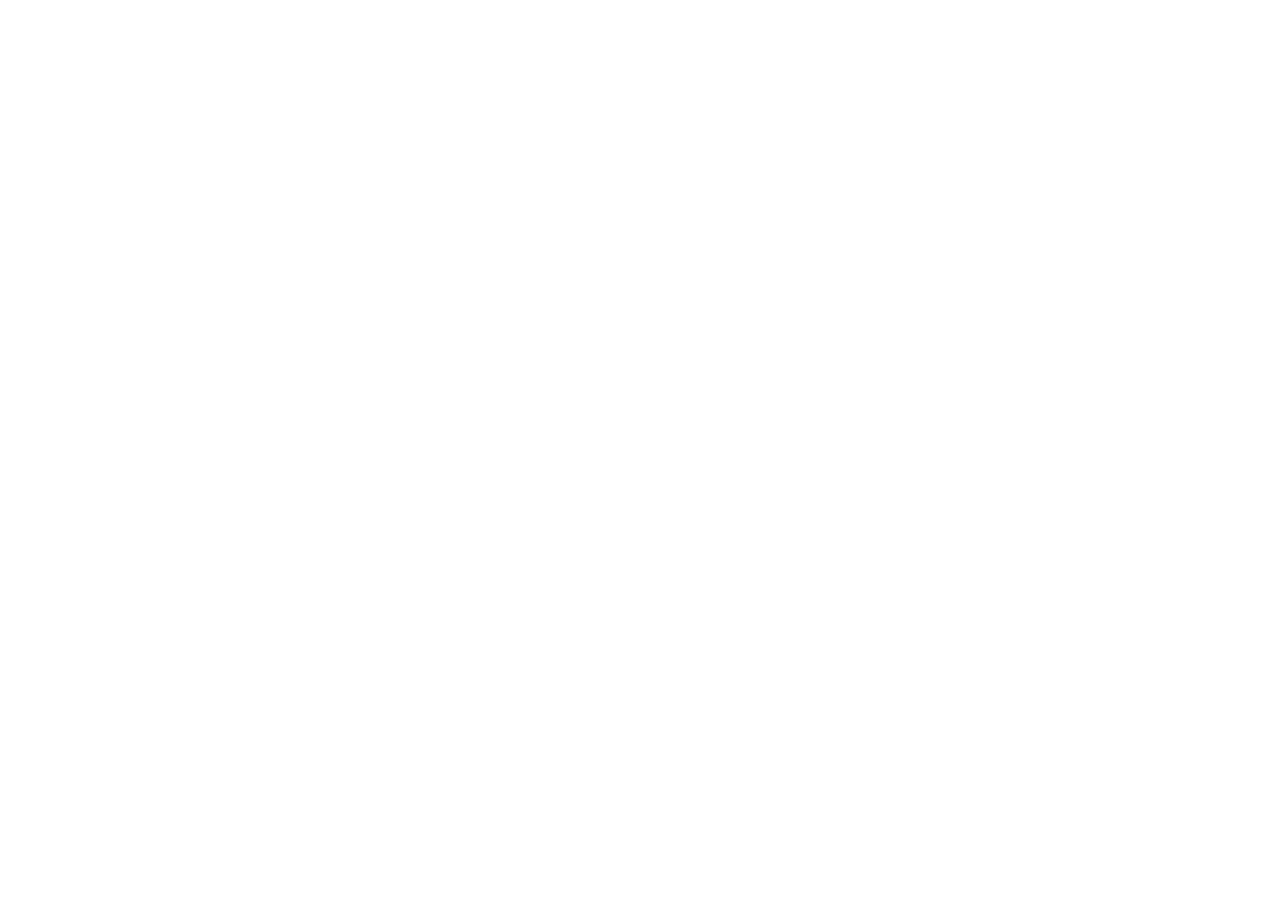
==== demo-photo_gallery/index.html @ 67576ac8 "Initial Commit" ====
<!DOCTYPE html>
<html lang="en">
<head>
    <meta charset="UTF-8">
    <meta name="viewport" content="width=device-width, initial-scale=1.0">
    <title>Image Gallery</title>
</head>
<body>
    
</body>
</html>
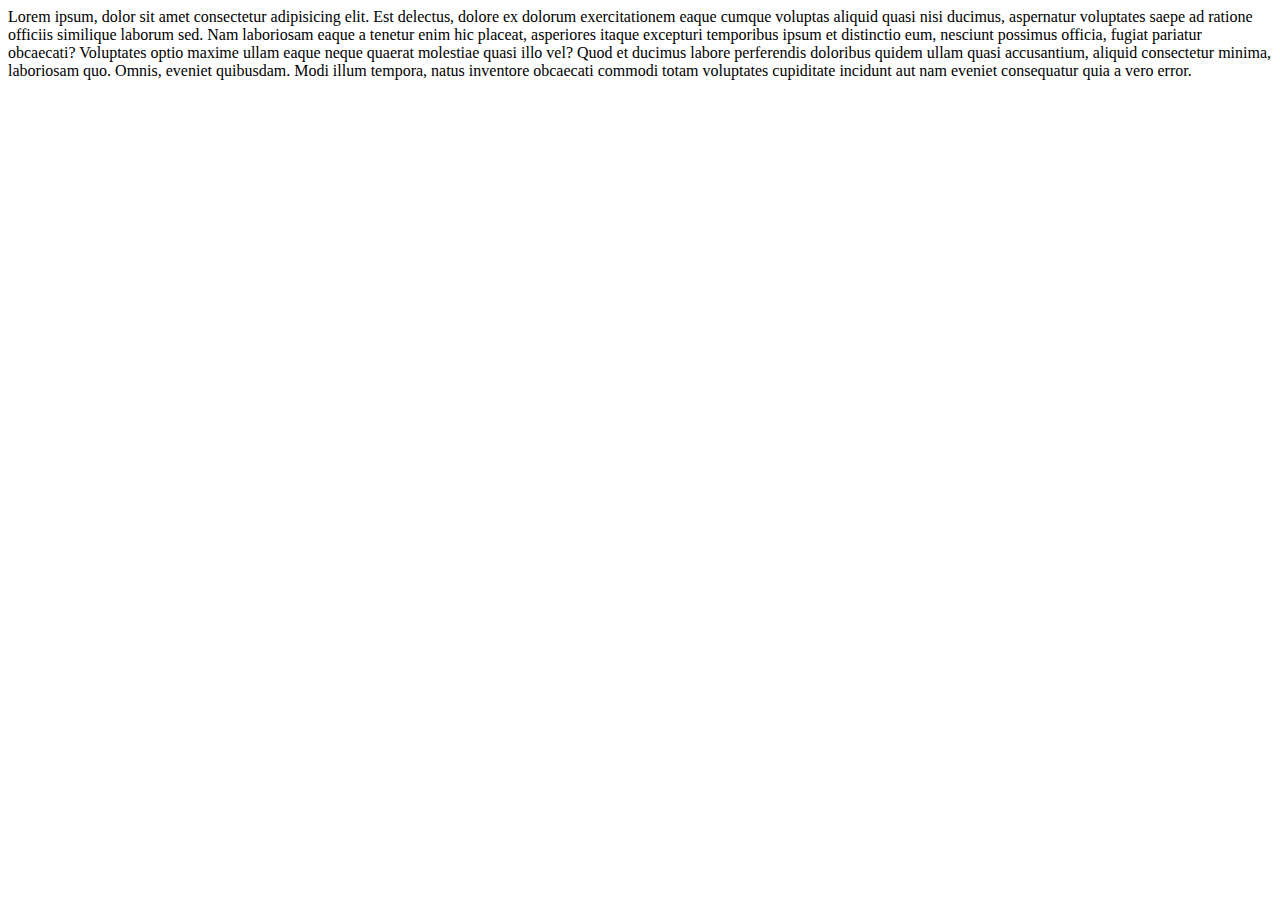
==== commit 5f0f5e50: "sasa" ====
--- a/demo-photo_gallery/index.html
+++ b/demo-photo_gallery/index.html
@@ -6,6 +6,6 @@
     <title>Image Gallery</title>
 </head>
 <body>
-    
+    Lorem ipsum, dolor sit amet consectetur adipisicing elit. Est delectus, dolore ex dolorum exercitationem eaque cumque voluptas aliquid quasi nisi ducimus, aspernatur voluptates saepe ad ratione officiis similique laborum sed. Nam laboriosam eaque a tenetur enim hic placeat, asperiores itaque excepturi temporibus ipsum et distinctio eum, nesciunt possimus officia, fugiat pariatur obcaecati? Voluptates optio maxime ullam eaque neque quaerat molestiae quasi illo vel? Quod et ducimus labore perferendis doloribus quidem ullam quasi accusantium, aliquid consectetur minima, laboriosam quo. Omnis, eveniet quibusdam. Modi illum tempora, natus inventore obcaecati commodi totam voluptates cupiditate incidunt aut nam eveniet consequatur quia a vero error.
 </body>
 </html>